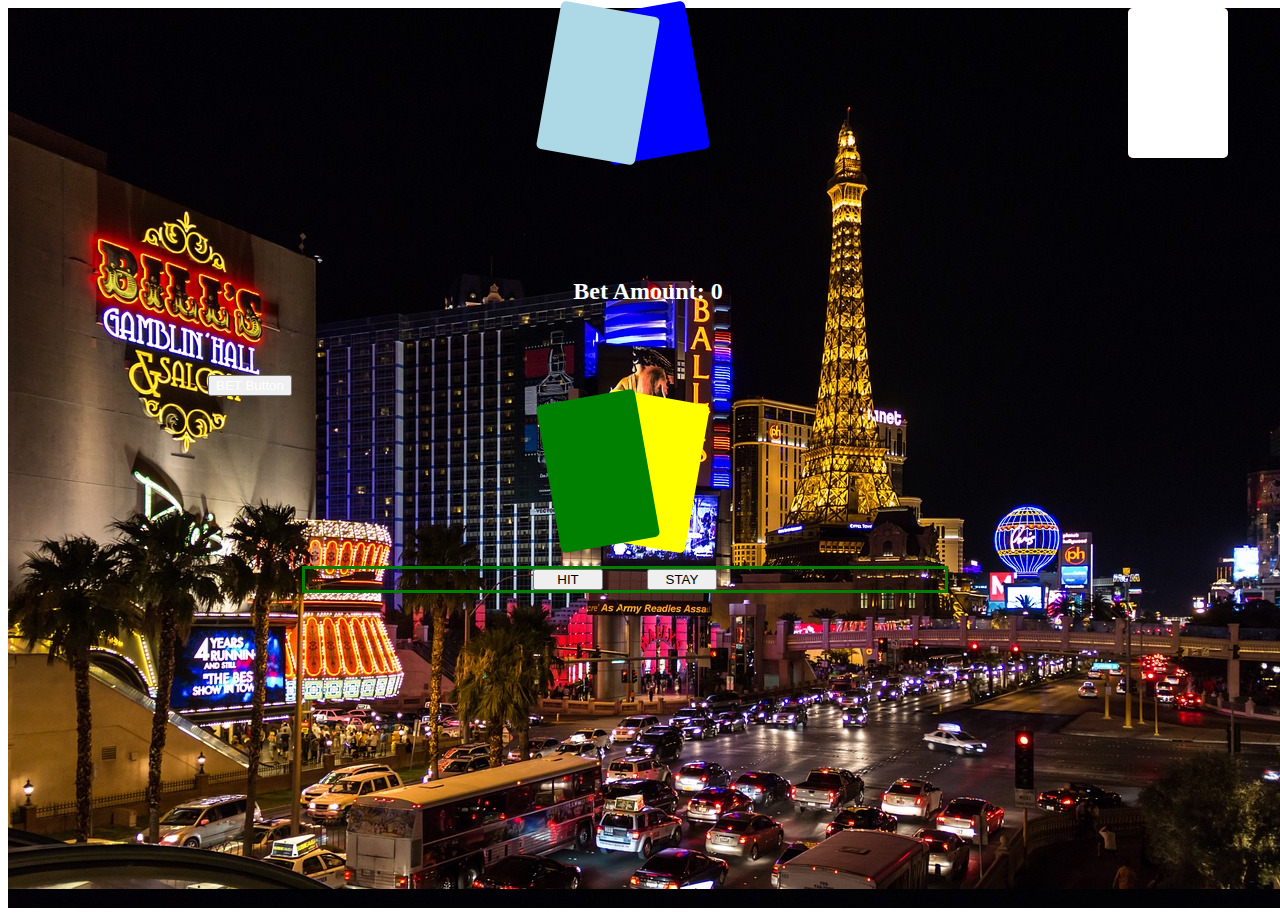
==== index.html @ de60209e "Need to link hit button to js function" ====
<!DOCTYPE html>
<html lang="en">
<head>
    <meta charset="UTF-8">
    <meta http-equiv="X-UA-Compatible" content="IE=edge">
    <meta name="viewport" content="width=device-width, initial-scale=1.0">
    <link rel="stylesheet" href="style.css">
    <title>Document</title>
    </style>
</head>
<body>
    

    <div id="gameBackground">

        <div class='cards' id = 'deck'>
            <div class="cards" id = 'animatedCard'></div>
        </div>
        <div class='cards' id = 'dealersCard1'></div>
        <div class='cards' id = 'dealersCard2'></div>
        <h2 id = 'betAmount'>Bet Amount: 0</h2>
        <button id = 'bet'>BET Button</button>
        <div class = 'cards' id= 'playersCard1'></div>
        <div class = 'cards' id= 'playersCard2'></div>
        <nav>
            <ul>
                <li class = 'playOptions'>
                    <button id = 'hitButton' class = 'playerOptionButton'>HIT</button>
                </li>
                <li class = 'playOptions'>
                    <button id = 'stayButton' class = 'playerOptionButton'>STAY</button>
                </li>
            </ul>
        </nav>

    </div>

    <!-- <header> -->
        
        <!-- <nav id="navigation">
            <span class = 'nav-list'><h2>Spiderman Trivia Game</h2></span>
                <span class = 'nav-list'>
                    Spiderman 1
                </span>
                <span class = 'nav-list'>
                    Spiderman 2
                </span>
                <span class = 'nav-list'>
                    Spiderman 3
                </span>
                <span class = 'nav-list'>
                    Spiderman: No Way Home
                </span>
        </nav>
    </header>
    <main>
        <div id = "flex-container">
            <aside>
                <p>SKIP</p>
            </aside>
            <div id = 'question-card'>Lorem ipsum, dolor sit amet consectetur adipisicing elit. Odio, quibusdam.</div>
            <aside>
                <p id = 'score'>Score: 0</p> 
            </aside>
        </div>
        <div id="flex-answers">
            <button class="answer-choices">lorem</button>
            <button class="answer-choices">lorem</button>
            <button class="answer-choices">lorem</button>
            <button class="answer-choices">lorem</button>
        </div> -->
        
    </main>

    <script src = 'main.js' defer></script>
</body>
</html>
---- style.css ----
body{

    width: 100%;
    box-sizing: border-box;
    overflow: hidden;
}


/*This is styling homepage.html*/

#home-navigation{

    text-align: center;
    height: 100vh;
    background-image: url('./img/homepage.jpg');
    padding: 0;
    margin: 0;


}

ul{

    list-style: none;
    margin: auto;
    width: 50%;
    border: 3px solid green;
    padding: 0;
    font-weight: 600;
    

}

#gameBackground{

    background-image: url('./img/gamepage.jpg');
    height: 100vh;
    width: 100%;

}

#gameBackground > h2{

    text-align: center;
    color: white;
    transform: translate(0, -50px)

}

#gameBackground > button{

   
    color: white;
    transform: translate(200px,0)

}
.cards{

width: 100px;
height: 150px;
border-radius: 5px;
background: white;

}

#deck{

    float: right;
    background: red;
    transform: translate(-60px, 0);

}

#dealersCard1{

   margin: auto;
   background: blue;
   transform: rotate(-10deg);

}
#dealersCard2{

    margin: auto;
    background: lightblue;
    transform: translate(-50px, -150px) rotate(10deg);

 }

#playersCard1{

    animation: move 1s;
    margin: auto;
    background: yellow;
     transform: rotate(10deg);
}

#playersCard2{

    animation: move 1s;
    margin: auto;
    background: green;
    transform: translate(-50px, -150px) rotate(-10deg);
}

.playOptions{

color: white;
font-weight: 500;
display: inline-block;


}

.playerOptionButton{

margin: 0 20px 0 20px;
width: 70px;

}

nav > ul {

    text-align: center;

}

nav{
    transform: translate(-23px, -130px);
}

#animatedCard{

animation: flip 2s;

}

@keyframes flip{
    from{
        transform: translate(-60px,0);
    }

    100%{

        transform: translate(-480px, 390px)
        rotateX(180deg)
        rotate(-15deg)
    }

}



/*This is styling index.html*/

/* header{

    width: 98%;
    border: 1px solid black;

}

#navigation{

    text-align: center;

}
#flex-container{

    width: 98%;
    height: 250px;
    border: 1px solid black;
    display: flex;
    flex-direction: row;
    justify-content: center;
}

#flex-container > aside{

    width: 25%;
    border: 1px solid black;
    background: lightcoral;
    text-align: right;
    font-size: 2rem;

}

#question-card{

    width: 50%;
    background: lightgreen;

} 

#score{

    text-align: left;

}

main{

    margin-top: 100px;

}
#flex-answers{

    width: 100%;
    border: 1px solid black;
    display: flex;
    flex-direction: row;
    flex-wrap: wrap;
    height: 120px;
    margin-top: 39px;
    justify-content: space-around;

}

.answer-choices{


    width: 45%;
    height: 30%;
    text-align: center;
    border: 1px solid black;
    background: lightskyblue;

}
.nav-list{

    display: inline-block;
   
}

#grid-container{

    display: grid;
    grid-template-columns: 1fr, 1fr, 1fr;
    grid-template-rows: 1fr,1fr,1fr;
    border: 1px solid black;

} */
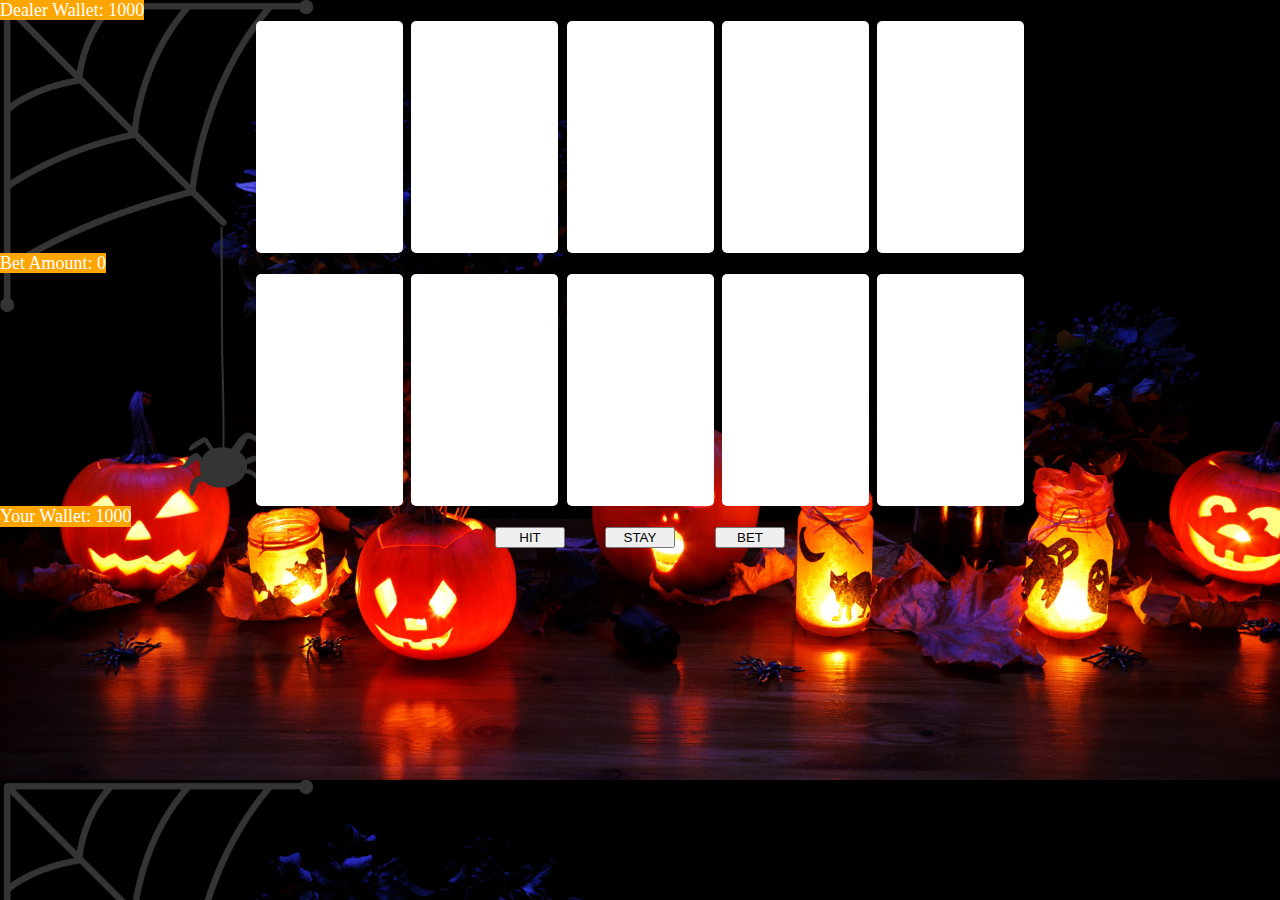
==== commit 35109ec1: "Create functions for each game phase" ====
--- a/index.html
+++ b/index.html
@@ -9,28 +9,29 @@
     </style>
 </head>
 <body>
-    
-
     <div id="gameBackground">
-
-        <div class='cards' id = 'deck'>
-            <div class="cards" id = 'animatedCard'></div>
+        <span id = 'dealerWallet'>Dealer Wallet: 1000 </span>
+        <div class="dealerCardContainer">
+            <div class='cards' id = 'dealersCard1'></div>
+            <div class='cards' id = 'dealersCard2'></div>
+            <div class='cards' id = 'dealersCard3'></div>
+            <div class='cards' id = 'dealersCard4'></div>
+            <div class='cards' id = 'dealersCard5'></div>
         </div>
-        <div class='cards' id = 'dealersCard1'></div>
-        <div class='cards' id = 'dealersCard2'></div>
-        <h2 id = 'betAmount'>Bet Amount: 0</h2>
-        <button id = 'bet'>BET Button</button>
-        <div class = 'cards' id= 'playersCard1'></div>
-        <div class = 'cards' id= 'playersCard2'></div>
+        <span id = 'betAmount'>Bet Amount: 0 </span>
+        <div class="playerCardContainer">
+            <div class = 'cards' id= 'playersCard1'></div>
+            <div class = 'cards' id= 'playersCard2'></div>
+            <div class = 'cards' id = 'playersCard3'></div>
+            <div class = 'cards' id = 'playersCard4'></div>
+            <div class = 'cards' id = 'playersCards5'></div>
+        </div>
+        <span id = 'yourWallet'>Your Wallet: 1000 </span>
+     
         <nav>
-            <ul>
-                <li class = 'playOptions'>
-                    <button id = 'hitButton' class = 'playerOptionButton'>HIT</button>
-                </li>
-                <li class = 'playOptions'>
-                    <button id = 'stayButton' class = 'playerOptionButton'>STAY</button>
-                </li>
-            </ul>
+            <button id = 'hitButton' class = 'playerOptionButton'>HIT</button>
+            <button id = 'stayButton' class = 'playerOptionButton'>STAY</button>
+            <button id = 'bet' class = 'playerOptionButton'>BET</button>
         </nav>
 
     </div>
--- a/style.css
+++ b/style.css
@@ -1,8 +1,10 @@
 body{
 
     width: 100%;
+    margin: 0;
     box-sizing: border-box;
     overflow: hidden;
+  
 }
 
 
@@ -33,73 +35,62 @@
 
 #gameBackground{
 
-    background-image: url('./img/gamepage.jpg');
+    background-image: url('./img/gamepagefinal.png');
     height: 100vh;
     width: 100%;
 
 }
 
-#gameBackground > h2{
 
-    text-align: center;
-    color: white;
-    transform: translate(0, -50px)
-
-}
-
-#gameBackground > button{
-
-   
-    color: white;
-    transform: translate(200px,0)
-
-}
 .cards{
 
-width: 100px;
-height: 150px;
+width: 147px;
+height: 232px;
 border-radius: 5px;
 background: white;
 
 }
 
-#deck{
 
-    float: right;
-    background: red;
-    transform: translate(-60px, 0);
+
+.dealerCardContainer{
+
+    display: flex;
+    flex-direction: row;
+    width: 60%;
+    margin: auto;
+    justify-content: space-between;
 
 }
 
-#dealersCard1{
+.playerCardContainer{
 
-   margin: auto;
-   background: blue;
-   transform: rotate(-10deg);
+    display: flex;
+    flex-direction: row;
+    width: 60%;
+    margin: auto;
+    justify-content: space-between;
 
 }
-#dealersCard2{
 
-    margin: auto;
-    background: lightblue;
-    transform: translate(-50px, -150px) rotate(10deg);
-
- }
-
-#playersCard1{
-
-    animation: move 1s;
-    margin: auto;
-    background: yellow;
-     transform: rotate(10deg);
+#yourWallet{
+    background: orange;
+    color: white;
+    font-size: large;
+    display: inline-block;
+    font-size: large;
 }
 
-#playersCard2{
+#dealerWallet{
+    background: orange;
+    color: white;
+    font-size: large;
+}
 
-    animation: move 1s;
-    margin: auto;
-    background: green;
-    transform: translate(-50px, -150px) rotate(-10deg);
+#betAmount{
+    background: orange;
+    color: white;
+    font-size: large;
 }
 
 .playOptions{
@@ -118,124 +109,12 @@
 
 }
 
-nav > ul {
+nav{
 
-    text-align: center;
+    display: flex;
+    flex-direction: row;
+    margin: auto;
+    width: 50%;
+    justify-content: center;
 
 }
-
-nav{
-    transform: translate(-23px, -130px);
-}
-
-#animatedCard{
-
-animation: flip 2s;
-
-}
-
-@keyframes flip{
-    from{
-        transform: translate(-60px,0);
-    }
-
-    100%{
-
-        transform: translate(-480px, 390px)
-        rotateX(180deg)
-        rotate(-15deg)
-    }
-
-}
-
-
-
-/*This is styling index.html*/
-
-/* header{
-
-    width: 98%;
-    border: 1px solid black;
-
-}
-
-#navigation{
-
-    text-align: center;
-
-}
-#flex-container{
-
-    width: 98%;
-    height: 250px;
-    border: 1px solid black;
-    display: flex;
-    flex-direction: row;
-    justify-content: center;
-}
-
-#flex-container > aside{
-
-    width: 25%;
-    border: 1px solid black;
-    background: lightcoral;
-    text-align: right;
-    font-size: 2rem;
-
-}
-
-#question-card{
-
-    width: 50%;
-    background: lightgreen;
-
-} 
-
-#score{
-
-    text-align: left;
-
-}
-
-main{
-
-    margin-top: 100px;
-
-}
-#flex-answers{
-
-    width: 100%;
-    border: 1px solid black;
-    display: flex;
-    flex-direction: row;
-    flex-wrap: wrap;
-    height: 120px;
-    margin-top: 39px;
-    justify-content: space-around;
-
-}
-
-.answer-choices{
-
-
-    width: 45%;
-    height: 30%;
-    text-align: center;
-    border: 1px solid black;
-    background: lightskyblue;
-
-}
-.nav-list{
-
-    display: inline-block;
-   
-}
-
-#grid-container{
-
-    display: grid;
-    grid-template-columns: 1fr, 1fr, 1fr;
-    grid-template-rows: 1fr,1fr,1fr;
-    border: 1px solid black;
-
-} */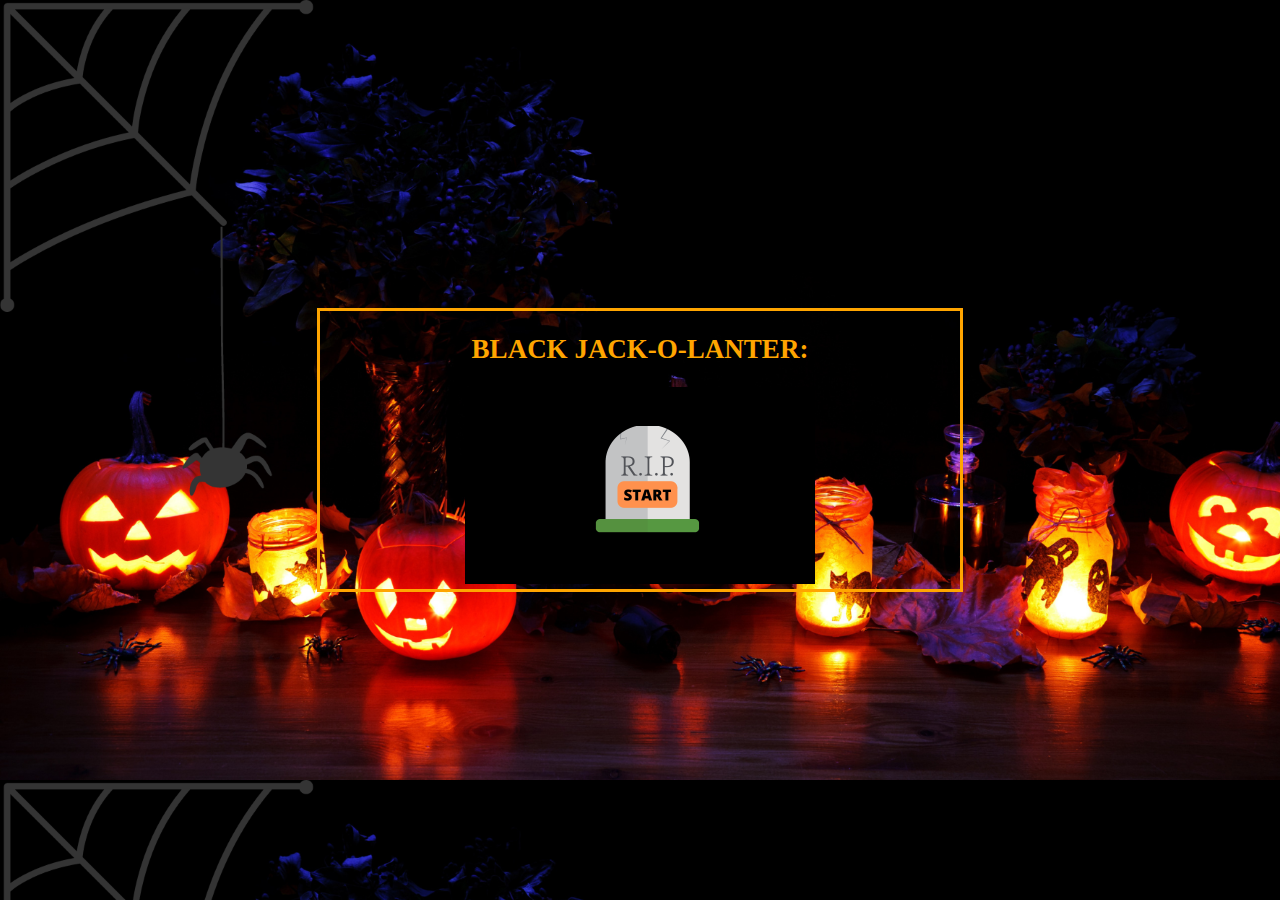
==== commit 148a9e6c: "Add object imgs to divs" ====
--- a/index.html
+++ b/index.html
@@ -9,30 +9,41 @@
     </style>
 </head>
 <body>
+    <nav id="home-navigation">
+        <ul>
+            <li><h2>BLACK JACK-O-LANTER:</h2></li>
+            <li>
+               <img src="./img/START.png" id = 'startButton' onclick = 'hideHomepage()'/>
+            </li>
+            </li>
+        </ul>
+    </nav>
     <div id="gameBackground">
-        <span id = 'dealerWallet'>Dealer Wallet: 1000 </span>
-        <div class="dealerCardContainer">
-            <div class='cards' id = 'dealersCard1'></div>
-            <div class='cards' id = 'dealersCard2'></div>
-            <div class='cards' id = 'dealersCard3'></div>
-            <div class='cards' id = 'dealersCard4'></div>
-            <div class='cards' id = 'dealersCard5'></div>
+        <div class="startScreen">
+            <span id = 'dealerWallet'>Dealer Wallet: 1000 </span>
+            <div class="dealerCardContainer">
+                <div class='cards' id = 'dealersCard1'></div>
+                <div class='cards' id = 'dealersCard2'></div>
+                <div class='cards' id = 'dealersCard3'></div>
+                <div class='cards' id = 'dealersCard4'></div>
+                <div class='cards' id = 'dealersCard5'></div>
+            </div>
+            <span id = 'betAmount'>Bet Amount: 0 </span>
+            <div class="playerCardContainer">
+                <div class = 'cards' id= 'playersCard1'></div>
+                <div class = 'cards' id= 'playersCard2'></div>
+                <div class = 'cards' id= 'playersCard3'></div>
+                <div class = 'cards' id= 'playersCard4'></div>
+                <div class = 'cards' id= 'playersCards5'></div>
+            </div>
+            <span id = 'yourWallet'>Your Wallet: 1000 </span>
+        
+            <nav>
+                <button id = 'hitButton' class = 'playerOptionButton' onclick = 'hit()'>HIT</button>
+                <button id = 'stayButton' class = 'playerOptionButton'>STAY</button>
+                <button id = 'bet' class = 'playerOptionButton'>BET</button>
+            </nav>
         </div>
-        <span id = 'betAmount'>Bet Amount: 0 </span>
-        <div class="playerCardContainer">
-            <div class = 'cards' id= 'playersCard1'></div>
-            <div class = 'cards' id= 'playersCard2'></div>
-            <div class = 'cards' id = 'playersCard3'></div>
-            <div class = 'cards' id = 'playersCard4'></div>
-            <div class = 'cards' id = 'playersCards5'></div>
-        </div>
-        <span id = 'yourWallet'>Your Wallet: 1000 </span>
-     
-        <nav>
-            <button id = 'hitButton' class = 'playerOptionButton'>HIT</button>
-            <button id = 'stayButton' class = 'playerOptionButton'>STAY</button>
-            <button id = 'bet' class = 'playerOptionButton'>BET</button>
-        </nav>
 
     </div>
 
--- a/style.css
+++ b/style.css
@@ -14,9 +14,13 @@
 
     text-align: center;
     height: 100vh;
-    background-image: url('./img/homepage.jpg');
+    background-image: url('./img/gamepagefinal.png');
     padding: 0;
     margin: 0;
+    position: absolute;
+    width: 100%;
+    color: orange;
+    font-size: large;
 
 
 }
@@ -26,7 +30,7 @@
     list-style: none;
     margin: auto;
     width: 50%;
-    border: 3px solid green;
+    border: 3px solid orange;
     padding: 0;
     font-weight: 600;
     
@@ -40,7 +44,6 @@
     width: 100%;
 
 }
-
 
 .cards{
 
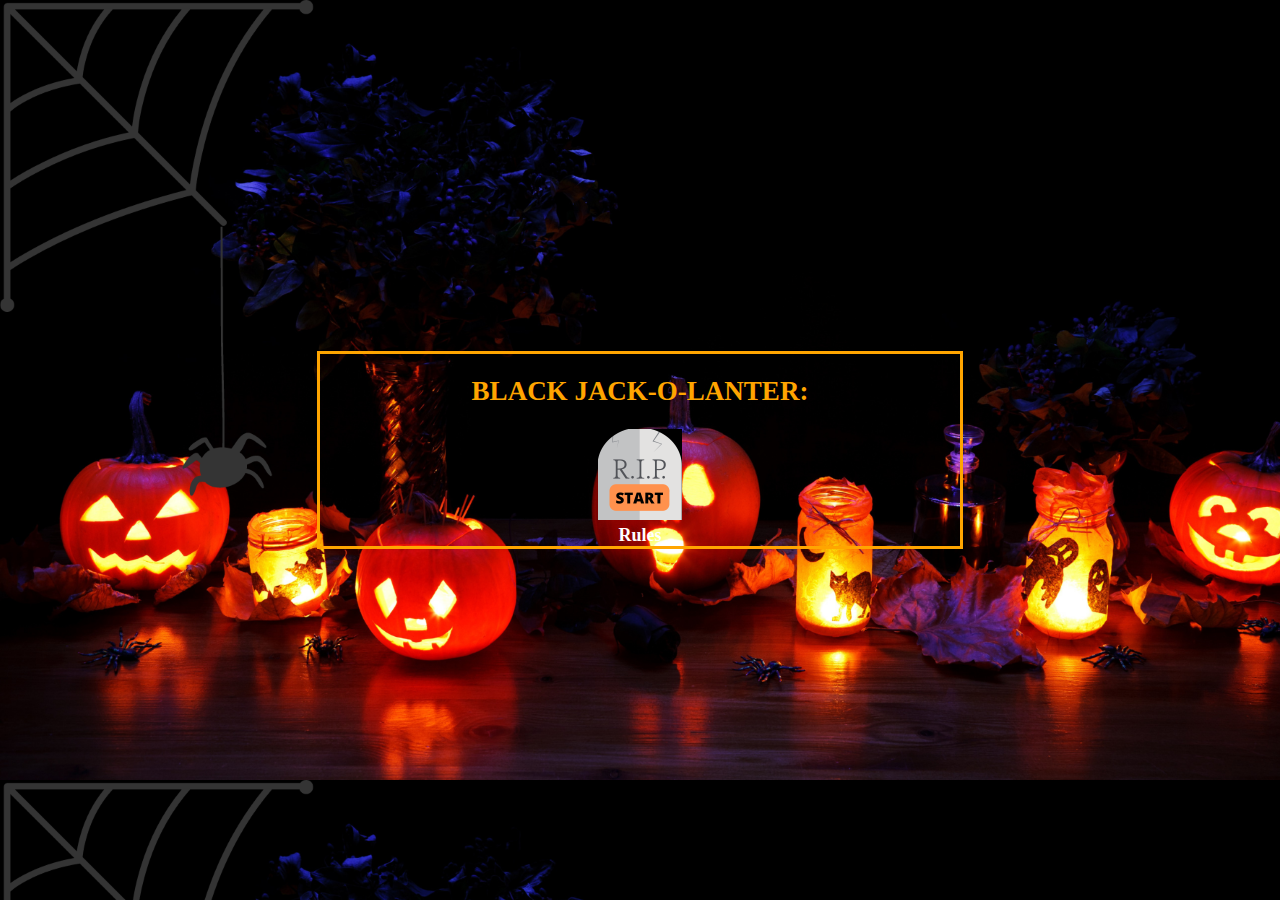
==== commit bfa1f505: "Final Commit" ====
--- a/index.html
+++ b/index.html
@@ -5,22 +5,26 @@
     <meta http-equiv="X-UA-Compatible" content="IE=edge">
     <meta name="viewport" content="width=device-width, initial-scale=1.0">
     <link rel="stylesheet" href="style.css">
-    <title>Document</title>
+    <title>Black JACK-O-LANTER</title>
     </style>
 </head>
 <body>
     <nav id="home-navigation">
         <ul>
-            <li><h2>BLACK JACK-O-LANTER:</h2></li>
             <li>
-               <img src="./img/START.png" id = 'startButton' onclick = 'hideHomepage()'/>
+                <h2>BLACK JACK-O-LANTER:</h2>
             </li>
+            <li>
+               <img src="./img/START.png" id = 'startButton' alt = 'image of tombstone with the word start.' role = 'clickable image to start the game.' onclick = 'hideHomepage()'/>
+            </li>
+            <li>
+                <a id = 'rulesLink' href="rulesPage.html">Rules</a>
             </li>
         </ul>
     </nav>
-    <div id="gameBackground">
+    <div id="gameBackground" role = 'halloween themed background image of pumpkins and a spider.'>
         <div class="startScreen">
-            <span id = 'dealerWallet'>Dealer Wallet: 1000 </span>
+            <span id = 'dealerWallet' role = 'displays dealers cash amount'>Dealer Wallet: 1000 </span>
             <div class="dealerCardContainer">
                 <div class='cards' id = 'dealersCard1'></div>
                 <div class='cards' id = 'dealersCard2'></div>
@@ -28,62 +32,27 @@
                 <div class='cards' id = 'dealersCard4'></div>
                 <div class='cards' id = 'dealersCard5'></div>
             </div>
-            <span id = 'betAmount'>Bet Amount: 0 </span>
+            <div id="messagePopUp">
+                <button class = 'popUpButton' id = 'tryAgain' class = 'playerOptionButton' aria-label=" Play again button" onclick = 'onStart()'>Play Again</button>
+                <button class = 'popUpButton' id = 'exit' aria-label=" Exit game button" class = 'playerOptionButton' onclick = 'returnHome()'>Exit</button>
+            </div>
             <div class="playerCardContainer">
                 <div class = 'cards' id= 'playersCard1'></div>
                 <div class = 'cards' id= 'playersCard2'></div>
                 <div class = 'cards' id= 'playersCard3'></div>
                 <div class = 'cards' id= 'playersCard4'></div>
-                <div class = 'cards' id= 'playersCards5'></div>
+                <div class = 'cards' id= 'playersCard5'></div>
             </div>
             <span id = 'yourWallet'>Your Wallet: 1000 </span>
         
             <nav>
-                <button id = 'hitButton' class = 'playerOptionButton' onclick = 'hit()'>HIT</button>
-                <button id = 'stayButton' class = 'playerOptionButton'>STAY</button>
-                <button id = 'bet' class = 'playerOptionButton'>BET</button>
+                <button id = 'hitButton' class = 'playerOptionButton' aria-label = 'Hit button' onclick = 'hit()'>HIT</button>
+                <button id = 'stayButton' class = 'playerOptionButton' aria-label = 'Stay button' onclick = 'dealersTurn()'>STAY</button>
             </nav>
         </div>
 
-    </div>
-
-    <!-- <header> -->
-        
-        <!-- <nav id="navigation">
-            <span class = 'nav-list'><h2>Spiderman Trivia Game</h2></span>
-                <span class = 'nav-list'>
-                    Spiderman 1
-                </span>
-                <span class = 'nav-list'>
-                    Spiderman 2
-                </span>
-                <span class = 'nav-list'>
-                    Spiderman 3
-                </span>
-                <span class = 'nav-list'>
-                    Spiderman: No Way Home
-                </span>
-        </nav>
-    </header>
-    <main>
-        <div id = "flex-container">
-            <aside>
-                <p>SKIP</p>
-            </aside>
-            <div id = 'question-card'>Lorem ipsum, dolor sit amet consectetur adipisicing elit. Odio, quibusdam.</div>
-            <aside>
-                <p id = 'score'>Score: 0</p> 
-            </aside>
-        </div>
-        <div id="flex-answers">
-            <button class="answer-choices">lorem</button>
-            <button class="answer-choices">lorem</button>
-            <button class="answer-choices">lorem</button>
-            <button class="answer-choices">lorem</button>
-        </div> -->
-        
+    </div>        
     </main>
-
     <script src = 'main.js' defer></script>
 </body>
 </html>--- a/style.css
+++ b/style.css
@@ -25,6 +25,21 @@
 
 }
 
+#rulesLink{
+
+    text-decoration: none;
+    font-size: large;
+    font-weight: 600;
+    color: white;
+    margin: 20px;
+}
+
+#rulesLink:hover{
+
+    color: orange;
+
+}
+
 ul{
 
     list-style: none;
@@ -47,10 +62,13 @@
 
 .cards{
 
-width: 147px;
+width: 158px;
 height: 232px;
 border-radius: 5px;
+border: 1px solid orange;
 background: white;
+background-image: url('./img/facedowncard.png');
+background-size: cover;
 
 }
 
@@ -60,7 +78,7 @@
 
     display: flex;
     flex-direction: row;
-    width: 60%;
+    width: 70%;
     margin: auto;
     justify-content: space-between;
 
@@ -70,7 +88,7 @@
 
     display: flex;
     flex-direction: row;
-    width: 60%;
+    width: 70%;
     margin: auto;
     justify-content: space-between;
 
@@ -90,10 +108,24 @@
     font-size: large;
 }
 
-#betAmount{
-    background: orange;
+#messagePopUp{
+    width: 50%;
+    height: 250px;
     color: white;
     font-size: large;
+   position: absolute;
+   transform: translate(300px, -100px);
+   display: none;
+   text-align: center;
+
+}
+.popUpButton{
+
+
+    width: 200px;
+    margin: 30px;
+    font-size: larger;
+
 }
 
 .playOptions{
